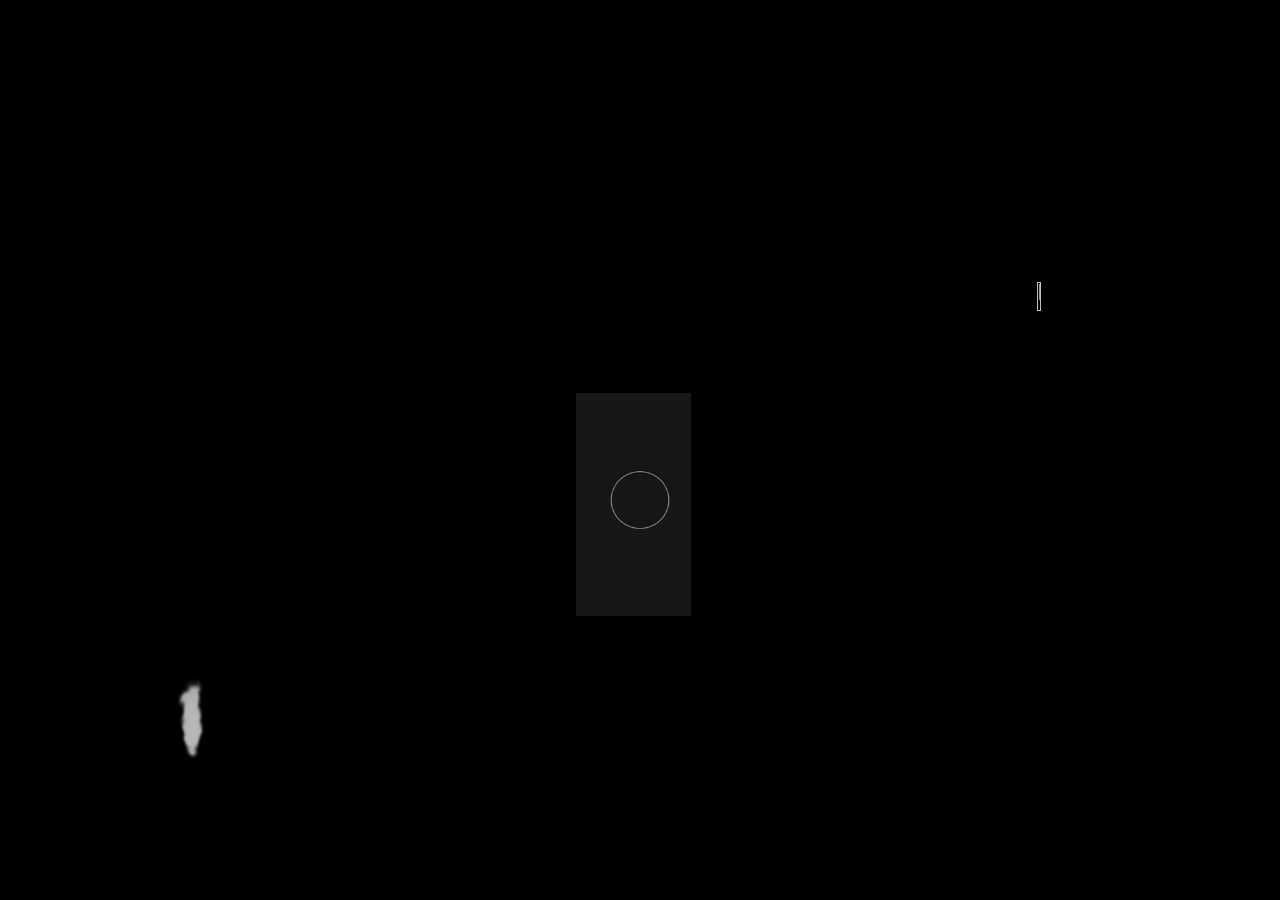
==== halaman1/index.html @ 9586b601 "benerin sounds sama z.index" ====
<!DOCTYPE html>
<html lang="en">
    <head>
        <meta charset="UTF-8" />
        <meta name="viewport" content="width=device-width, initial-scale=1.0" />
        <title>HAMBURG</title>
        <link rel="stylesheet" href="assets/css/style.css" />
        <link rel="stylesheet" href="../all-assets/allstyle.css" />
        </head>

    <body>
        <div class="container-main" id="container-main">
            <!-- Awan -->
            <div id="awan" class="layer1"></div>

            <!-- Pohon -->
            <div id="pohon" class="layer2" style="z-index: 2"></div>

            <!-- Rumah -->
            <div id="rumah" class="layer3" style="z-index: 3"></div>

            <!-- Burger Roket -->
            <div id="burger" class="layer4" style="z-index: 4"></div>

            <!-- Pintu -->
            <div
                id="door-hover"
                class="doortrigger"
                style="z-index: 9"
                onmouseenter="animateDoor()"
                onclick="enterDoor()"
            ></div>
            <div class="black" style="z-index: 4"></div>
            <div id="door" class="door" style="z-index: 4"></div>
            <div
                id="clickanimation"
                class="clickanimation"
                style="z-index: 4"
            ></div>

            <!-- Main -->
            <div class="layer5" style="z-index: 5">
                <div class="bendera"></div>
                <div class="kucing"></div>
                <div class="alien"></div>
                <div class="koran"></div>
                <div class="table1"></div>
                <div class="table2"></div>
                <div class="table3"></div>
                <div class="waiter"></div>
                <div class="pepefinker"></div>
            </div>

            <!-- Trotoar -->
            <div class="layer6" style="z-index: 6">
                <div alt="Trotoar" class="trotoar"></div>
                <div alt="asep" class="asep"></div>
                <img
                    src="assets/contents/sepeda.gif"
                    alt="sepeda"
                    class="sepeda"
                    onclick=""
                />
                <div alt="flyingburger" class="flyingburger"></div>
            </div>

            <!-- Efek Barang Masuk -->
            <div class="layer7" style="z-index: 7">
                <div
                    id="barangMasuk"
                    alt="barangMasuk"
                    class="barangMasuk"
                ></div>
            </div>

            <!-- Efek Hover -->
            <div class="layer8" style="z-index: 8; transform-origin: center">
                <img src="assets/contents/bola.png" id="bola" class="bola" />
                <div
                    class="burgerHover"
                    onmouseover="animateBurgerRocket()"
                ></div>
                <div class="catHover" onmouseenter="catPlaySound()"></div>
                <div class="BycicleHover" onclick="playBycicle()"></div>
            </div>
        </div>
        <script src="script.js"></script>
    </body>
</html>
---- halaman1/assets/css/style.css ----
body {
    margin: 0;
    padding: 0;
    overflow: hidden;
}

div {
    position: absolute;
    width: 100%;
    height: 100%;
    background-repeat: no-repeat;
    background-size: 100% 100%;
    background-position: center;
}

.layer1 {
    position: absolute;
    left: -5%;
    background-image: url('../contents/langit.png');
    width: 110%;
}

.layer2 {
    position: absolute;
    left: -5%;
    background-image: url('../contents/pohon.webp');
    width: 120%;
}

.layer3 {
    background-image: url('../contents/rumah.png');
    left: -0.25%;
    top: -20%;
    width: 101%;
    height: 150%;
}

.layer4 {
    position: absolute;
    top: 35%;
    left: 32%;
    width: 23%;
    height: 48%;
    transform: translate(0%, 0%);
    background-image: url('../contents/rocketburger.webp');
}

.door {
    position: absolute;
    top: 43.7%;
    left: 42.5%;
    width: 9%;
    height: 24.8%;
    background-image: url('../contents/pintu.png');
}

.doortrigger{
    position: absolute;
    top: 43.7%;
    left: 45%;
    width: 9%;
    height: 24.8%;
}

.doortrigger:hover {
    cursor: url(../../../all-assets/CURSORHOVER.png) 30 30, crosshair;
}

.clickanimation {
    position: absolute;
    top: 52%;
    left: 47.5%;
    width: 5%;
    height: 7%;
    background-image: url('../../../all-assets/clickanimation.webp');
}

.clickPopUpAnimation {
    position: absolute;
    top: 11%;
    left: 4%;
    width: 7%;
    height: 11%;
    background-image: url('../../../all-assets/clickanimation.webp');
}

.black {
    position: absolute;
    top: 43.7%;
    left: 45%;
    width: 9%;
    height: 24.8%;
    background-color: rgb(22, 22, 22);
}

.layer5 {
    background-image: url('../contents/restoran.png');
    top: 0%;
    left: 0%;
    width: 100%;
}

.bendera {
    position: absolute;
    top: 46%;
    left: 56%;
    width: 17%;
    height: 7%;
    background-image: url('../contents/benderakaca.webp');
}

.kucing {
    position: absolute;
    top: 71%;
    left: 47%;
    width: 9%;
    height: 9%;
    background-image: url('../contents/kucing.webp');
}

.alien {
    position: absolute;
    top: 46.6%;
    left: 64%;
    width: 6%;
    height: 23%;
    background-image: url('../contents/alien.webp');
}

.koran {
    position: absolute;
    top: 49%;
    left: 29%;
    width: 4%;
    height: 24%;
    background-image: url('../contents/wolfkoran.webp');
}

.table1 {
    position: absolute;
    top: 39%;
    left: 2.5%;
    width: 18%;
    height: 40%;
    background-image: url('../contents/table1.webp');
}

.table2 {
    position: absolute;
    top: 54%;
    left: 29%;
    width: 16%;
    height: 23%;
    background-image: url('../contents/table2.webp');
}

.table3 {
    position: absolute;
    top: 52%;
    left: 57%;
    width: 15%;
    height: 26%;
    background-image: url('../contents/table3.webp');
}

.waiter {
    position: absolute;
    top: 47%;
    left: 43%;
    width: 5.5%;
    height: 23%;
    background-image: url('../contents/waiter.webp');
}

.pepefinker {
    position: absolute;
    top: 17%;
    left: 76%;
    width: 24%;
    height: 64%;
    background-image: url('../contents/pepefinker.webp');
}

.bola {
    z-index: 50;
    position: absolute;
    top: 31.3%;
    left: 81%;
    width: 3%;
    height: 18%;
    animation: swingBola 2s infinite ease-in-out alternate;
}

.bola:hover {
    animation: swingBola 1s infinite ease-in-out alternate; 
    cursor: url(../../../all-assets/CURSORHOVER.png) 30 30, crosshair;
}

@keyframes swingBola{
    0% {
        transform: rotate(-9deg); /* Mulai dari ayunan ke kiri */
        left: 80%;
     }
    50% {
        transform: rotate(9deg); /* Ayunan ke kanan */
        left: 79%;
    }
    100% {
        transform: rotate(-9deg); /* Kembali ke ayunan ke kiri */
        left: 80%;
    }
}

.trotoar {
    position: absolute;
    top: 73%;
    left: 0%;
    width: 100%;
    height: 27%;
    background-image: url('../contents/object.png');
}

.asep {
    position: absolute;
    top: 75%;
    left: 13.5%;
    width: 3%;
    height: 10%;
    background-image: url('../contents/webpasap.webp');
}

.sepeda {
    position: absolute;
    top: 82.5%;
    left: 0%;
    width: 18%;
    height: 35%;
    transform: translateY(-50%) translateX(100vw);
    animation: speedMovement 10s infinite ease-in-out; 
}

@keyframes speedMovement {
    from {
        transform: translateY(-50%) translateX(100vw); 
    }
    to {
        transform: translateY(-50%) translateX(-100vw); 
    }
}

.flyingburger {
    position: absolute;
    top: 0%;
    left: 87%;
    width: 13%;
    height: 47%;
    background-image: url('../contents/burgerTerbang.webp');
}

.barangMasuk {
    display: none;
    position: absolute;
    width: 100%; 
    height: 100%; 
    background-image: url("../contents/barangMasuk.webp");
}

.burgerHover {
    position: absolute;
    top: 38%;
    left: 50%;
    transform: translate(-50%, -60%);
    width: 32.5%;
    height: 10%;
}

.burgerHover:hover {
    cursor: url(../../../all-assets/CURSORHOVER.png) 30 30, crosshair;
}

.catHover {
    position: absolute;
    top: 71%;
    left: 49.5%;
    width: 6%;
    height: 9%;
}

.catHover:hover {
    cursor: url(../../../all-assets/CURSORHOVER.png) 30 30, crosshair;
}

.BycicleHover {
    position: absolute;
    top: 82.5%;
    left: 0%;
    width: 18%;
    height: 35%;
    transform: translateY(-50%) translateX(100vw);
    animation: speedMovement 10s infinite ease-in-out; 
}

.BycicleHover:hover {
    cursor: url(../../../all-assets/CURSORHOVER.png) 30 30, crosshair;
}

.popup-container {
    overflow: visible;
    position: absolute;
    display: none;
    right: 37%;
    top:20%;
    z-index: 100;
    width: 23%;
    height: 100%;
}

.popup-background {
    width: 110%;
    height: auto;
    position: absolute;
    top: 0;
    left: 0;
    z-index: -1;
}

.popup-content {
    width: 90%;
    height: max-content;
    overflow: visible;
    position: absolute;
    top: -6%;
    left: 3%;
    display: flex;
    flex-direction: column;
    justify-content: center;
    align-items: center;
    gap: 25px;
}

.ca-code {
    display: flex;
    flex-direction: row;
    justify-content: center;
    align-items: center;
}

.links {
    overflow: visible;
    position: absolute;
    top: 60%;
    display: flex;
    flex-direction: column;
    align-items: center;
    gap: 5px;
    width: 100%;
    height: max-content;
}

.sosmed {
    position: absolute;
    top: 110%;
    display: flex;
    flex-direction: row;
    gap: 5px;
    width: 60%;
}

.hamburg-popup {
    height: max-content;
    width: 90%;
}

.w-100 {
    width: 100%;
    height: max-content;
}

.w-60{
    width: 60%;
    height: max-content;
}

.w-80{
    width: 80%;
    height: max-content;
}

.w-70{
    width: 70%;
    height: max-content;
}

.exit-button{
    position: absolute;
    bottom: -10%;
    align-self: flex-end;
    padding-right: 10%;
    width: 10%;
    height: auto;
}

.exit-button:hover {
    cursor: url(../../../all-assets/CURSORHOVER.png) 30 30, crosshair;
}

.popup-trigger{
    position: absolute;
    top: 0%;
    left: 0%;
    width: 14.5%;
    height: 35%;
    background-color: transparent;
}

.popup-trigger:hover {
    cursor: url(../../../all-assets/CURSORHOVER.png) 30 30, crosshair;
}
---- all-assets/allstyle.css ----
* {
    cursor: url(CURSORHAMBURG.png) 30 30, crosshair;
    overflow-x: hidden;
    overflow-y: hidden;
}

body {
    width: 100vw;
    height: 100vh;
    margin: 0;
    padding: 0;
    background-color: black;
}

.framescreen {
    position: absolute;
    background-repeat: no-repeat;
    background-position: center;
    background-size: 100% 100%;
    width: 100%;
    height: 100%;
    z-index: 1;
}

/* .hoverscrollleft {
    position: fixed;
    background-repeat: no-repeat;
    background-position: center;
    background-size: 100% 100%;
    width: 15%;
    height: 100%;
    z-index: 2;
}

.hoverscrollright {
    position: fixed;
    left: 85%;
    background-repeat: no-repeat;
    background-position: center;
    background-size: 100% 100%;
    width: 15%;
    height: 100%;
    z-index: 2;
} */

/* #oriental {
    width: 500%;
    transform: translateX(-40%);
} */

.intro {
    position: fixed;
    background-repeat: no-repeat;
    background-position: center;
    background-size: 100% 100%;
    width: 100%;
    height: 100%;
    z-index: 2;
    background-color: rgba(25, 23, 24, 1);
}

.loader {
    position: fixed;
    background-repeat: no-repeat;
    background-position: center;
    background-size: 100% 100%;
    width: 100%;
    height: 100%;
    z-index: 2;
    background-color: rgba(25, 23, 24, 1);
}

/* .centerClickText {
    position: absolute;
    color: white;
    top: 50%;
    left: 50%;
    transform: translate(-50%, -50%);
    width: 17%;
    height: 8%;
    align-items: center;
    transition: color 0.3s ease, width 0.3s ease, height 0.3s ease, font-size 0.3s ease;
}

.centerClickText:hover {
    color: #FFCC00;
    width: 24%;
    height: 20%;
    font-size: 1.9em;
} */

/* .introAnimation {
    font-size: 1.85em;
    align-items: center;
    justify-content: center;
    text-align: center;
    font-family: 'Segoe UI', Tahoma, Geneva, Verdana, sans-serif;
} */

.loadingimage {
    position: absolute;
    top: 45%;
    left: 50%;
    transform: translate(-50%, -50%);
    width: 80%;
    height: 100%;
    background-size: 100% 100%;
    background-image: url('burgerloading.gif');
}

.loadingtext {
    position: absolute;
    top: 92%;
    left: 50%;
    transform: translate(-50%, -50%);
    align-items: center;
    justify-content: center;
    text-align: center;
    color: white;
    font-size: 1.4em;
    font-family: 'Segoe UI', Tahoma, Geneva, Verdana, sans-serif;
}

@media (max-width: 700px) {
    .intro {
        position: fixed;
        background-size: 100% 100%;
        width: 100%;
        height: 100%;
        z-index: 2;
    }

    .loader {
        position: fixed;
        background-size: 100% 100%;
        width: 100%;
        height: 100%;
        z-index: 2;
    }

    .loadingimage {
        position: absolute;
        top: 10%;
        left: 12%;
        width: 20%;
        height: 10%;
    }

    .loadingtext {
        margin: auto;
        top: 22%;
        left: 12%;
        align-items: center;
        justify-content: center;
    }

    .framescreen {
        position: sticky;
        width: 1900px;
    }

    * {
        overflow-x: scroll;
        overflow-y: hidden;
    }
}
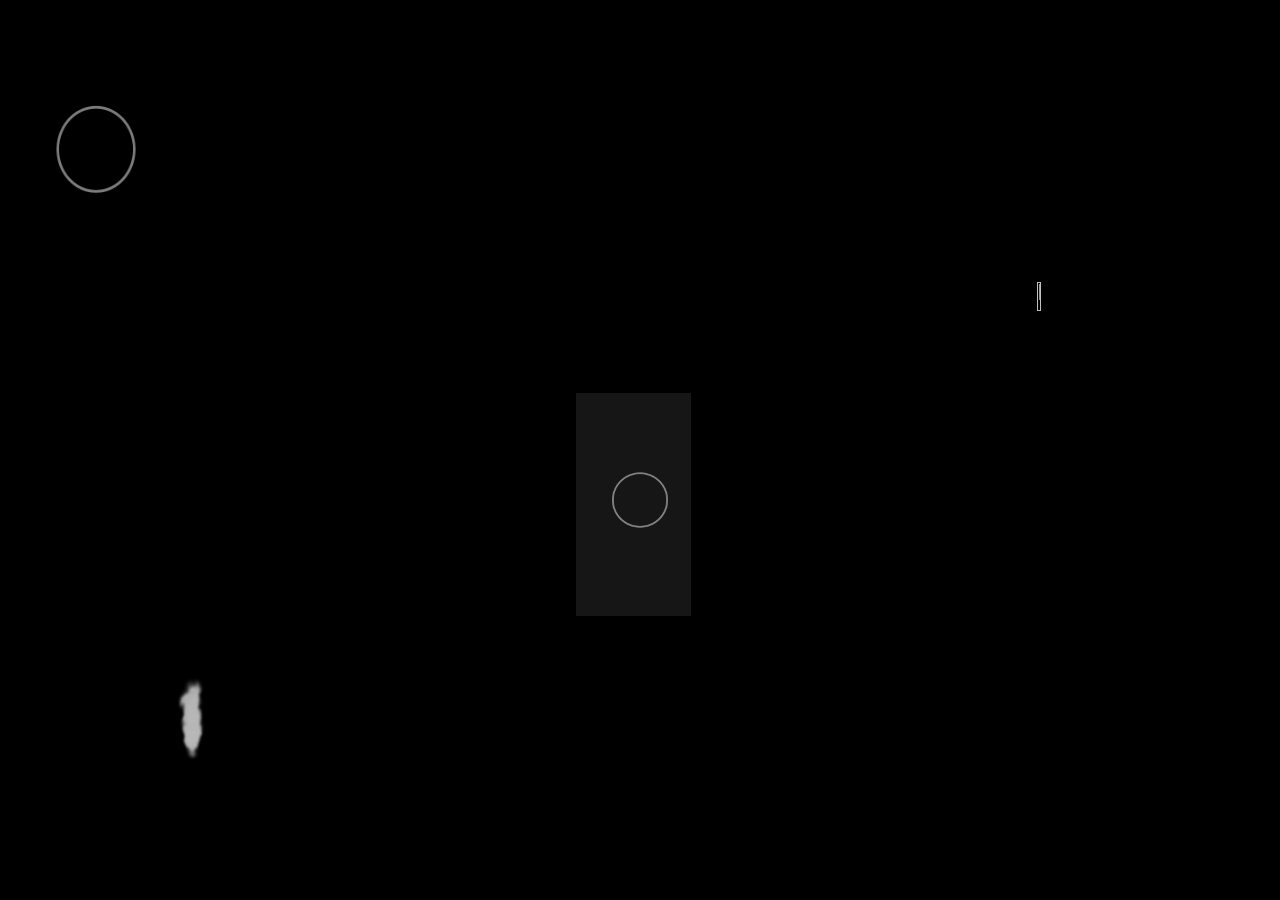
==== commit 116db469: "Menambahkan link tujuan jika tombol di klik, serta menambah logic copy pada javascript" ====
--- a/halaman1/index.html
+++ b/halaman1/index.html
@@ -6,9 +6,9 @@
         <title>HAMBURG</title>
         <link rel="stylesheet" href="assets/css/style.css" />
         <link rel="stylesheet" href="../all-assets/allstyle.css" />
-        </head>
+    </head>
 
-    <body>
+    <body onload="playLoopingSoundLuar()">
         <div class="container-main" id="container-main">
             <!-- Awan -->
             <div id="awan" class="layer1"></div>
@@ -28,7 +28,7 @@
                 class="doortrigger"
                 style="z-index: 9"
                 onmouseenter="animateDoor()"
-                onclick="enterDoor()"
+                onclick="changePage()"
             ></div>
             <div class="black" style="z-index: 4"></div>
             <div id="door" class="door" style="z-index: 4"></div>
@@ -36,6 +36,12 @@
                 id="clickanimation"
                 class="clickanimation"
                 style="z-index: 4"
+            ></div>
+
+            <div
+                id="clickPopUpAnimation"
+                class="clickPopUpAnimation"
+                style="z-index: 10"
             ></div>
 
             <!-- Main -->
@@ -84,6 +90,96 @@
                 <div class="BycicleHover" onclick="playBycicle()"></div>
             </div>
         </div>
-        <script src="script.js"></script>
+
+        <!-- Popup -->
+        <div class="popup-container" id="popup">
+            <!-- Background -->
+            <img
+                src="../all-assets/popup-assets/Paper.webp"
+                alt=""
+                class="popup-background"
+            />
+
+            <!-- Content -->
+            <div class="popup-content">
+                <img
+                    src="../all-assets/popup-assets/weblooping-ezgif.com-video-to-webp-converter.webp"
+                    class="hamburg-popup"
+                    alt=""
+                />
+
+                <div class="links">
+                    <img
+                        src="../all-assets/popup-assets/Untitled-2.png"
+                        alt=""
+                        class="w-70"
+                    />
+                    <span class="ca-code w-70" onclick="copyText()">
+                        <img
+                            src="../all-assets/popup-assets/CAcode.webp"
+                            alt=""
+                            class="w-100"
+                        />
+                    </span>
+                    <div class="sosmed">
+                        <a
+                            href="https://www.instagram.com/hamburg_tuff/"
+                            class="w-60 instagram"
+                            ><img
+                                src="../all-assets/popup-assets/IgButton.webp"
+                                alt=""
+                                class="w-100"
+                        /></a>
+                        <a
+                            href="https://www.tiktok.com/@hamburg_sol?_t=8p38qGoiDCs&_r=1"
+                            class="w-60 tiktok"
+                        >
+                            <img
+                                src="../all-assets/popup-assets/TiktokButton.webp"
+                                alt=""
+                                class="w-100"
+                            />
+                        </a>
+                        <a
+                            href="https://x.com/Hamburg_tuff"
+                            class="w-60 xhover"
+                        >
+                            <img
+                                src="../all-assets/popup-assets/XButton.webp"
+                                alt=""
+                                class="w-100"
+                            />
+                        </a>
+                        <a
+                            href="https://t.me/hamburg_sol"
+                            class="telegram w-60"
+                        >
+                            <img
+                                src="../all-assets/popup-assets/TelegramButton.webp"
+                                alt=""
+                                class="w-100"
+                            />
+                        </a>
+                    </div>
+                </div>
+
+                <div class="exit-button" onclick="popupHide()">
+                    <img
+                        src="../all-assets/popup-assets/EXITButton.webp"
+                        alt=""
+                        class="w-100"
+                    />
+                </div>
+            </div>
+        </div>
+
+        <!-- Trigger -->
+        <div
+            class="popup-trigger"
+            onclick="popupShow()"
+            style="z-index: 100"
+        ></div>
+
+        <script src="assets/js/script.js"></script>
     </body>
 </html>
--- a/halaman1/assets/css/style.css
+++ b/halaman1/assets/css/style.css
@@ -345,6 +345,26 @@
     align-items: center;
 }
 
+.ca-code:hover {
+    cursor: url(../../../all-assets/CURSORHOVER.png) 30 30, crosshair;
+}
+
+.telegram:hover{
+    cursor: url(../../../all-assets/CURSORHOVER.png) 30 30, crosshair;
+}
+
+.instagram:hover{
+    cursor: url(../../../all-assets/CURSORHOVER.png) 30 30, crosshair;
+}
+
+.xhover:hover{
+    cursor: url(../../../all-assets/CURSORHOVER.png) 30 30, crosshair;
+}
+
+.tiktok:hover{
+    cursor: url(../../../all-assets/CURSORHOVER.png) 30 30, crosshair;
+}
+
 .links {
     overflow: visible;
     position: absolute;
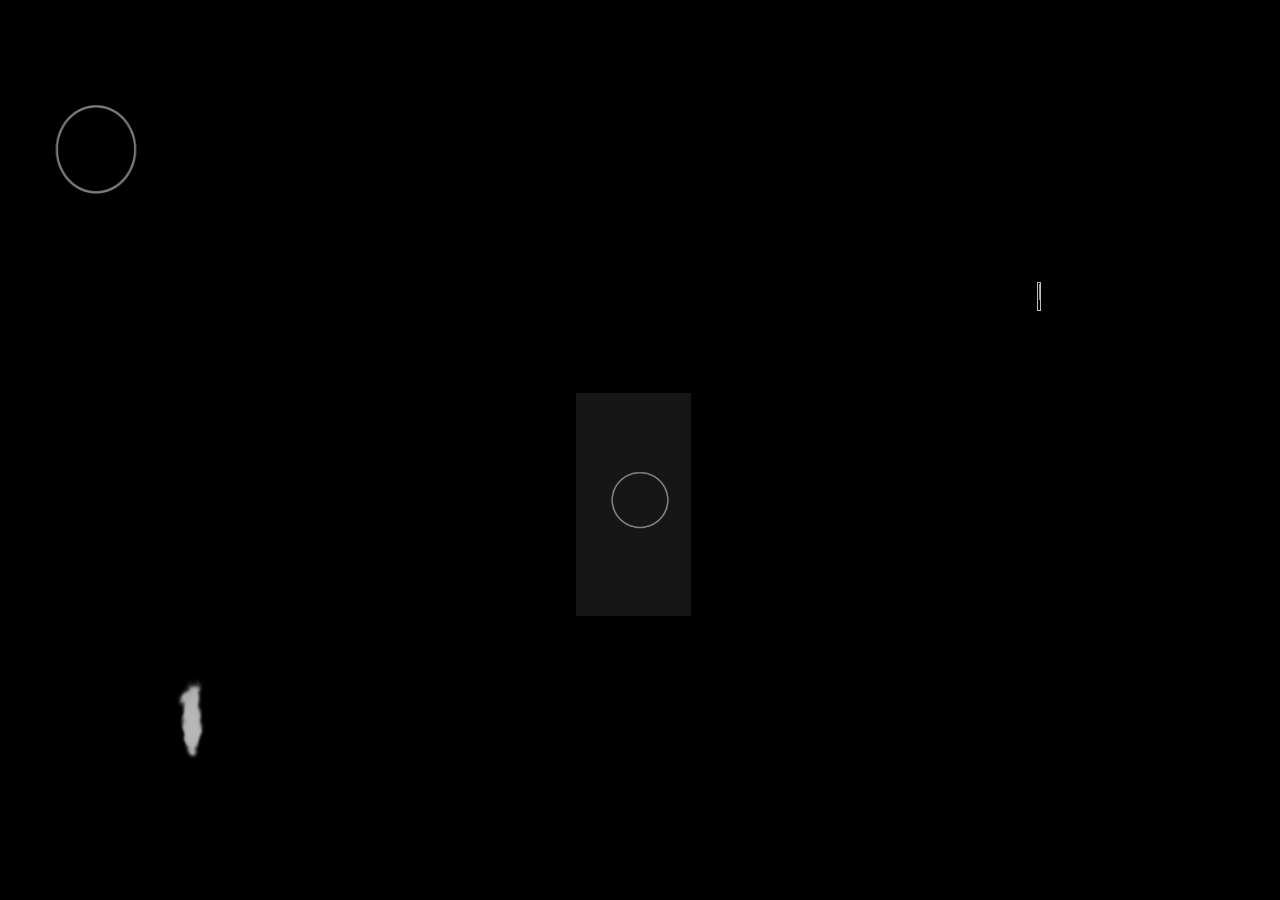
==== commit 14363aaf: "revisi audio background dan beberapa fitur diedit" ====
--- a/halaman1/index.html
+++ b/halaman1/index.html
@@ -8,7 +8,7 @@
         <link rel="stylesheet" href="../all-assets/allstyle.css" />
     </head>
 
-    <body onload="playLoopingSoundLuar()">
+    <body>
         <div class="container-main" id="container-main">
             <!-- Awan -->
             <div id="awan" class="layer1"></div>
@@ -151,7 +151,7 @@
                             />
                         </a>
                         <a
-                            href="https://t.me/hamburg_sol"
+                            href="https://t.me/hamburg_tuff"
                             class="telegram w-60"
                         >
                             <img
--- a/all-assets/allstyle.css
+++ b/all-assets/allstyle.css
@@ -20,6 +20,19 @@
     width: 100%;
     height: 100%;
     z-index: 1;
+}
+
+.musichandler {
+    position: fixed;
+    top: 85%;
+    left: 2.5%;
+    background-repeat: no-repeat;
+    background-position: center;
+    background-size: 100% 100%;
+    background-image: url(play.png);
+    width: 6%;
+    height: 10%;
+    z-index: 2;
 }
 
 /* .hoverscrollleft {
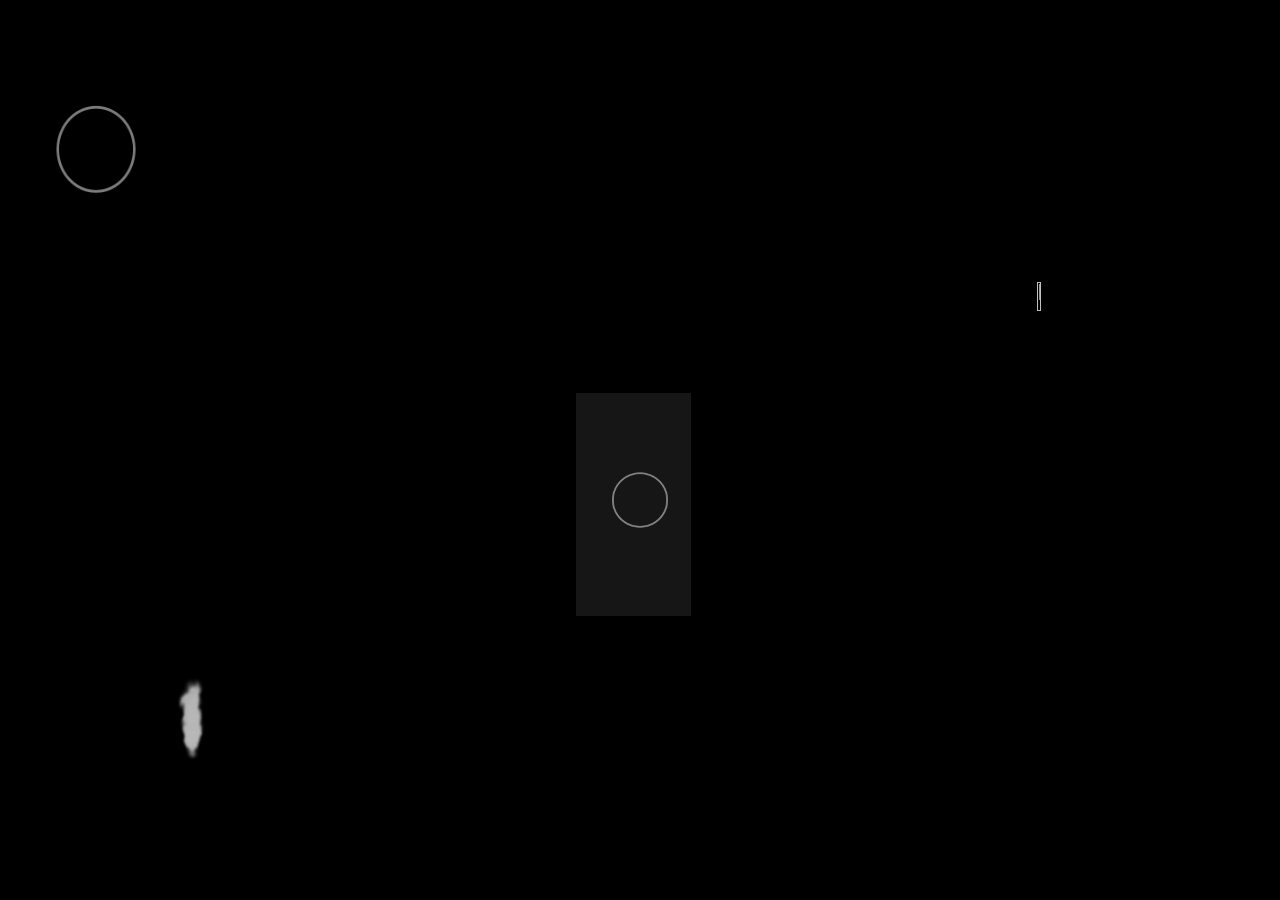
==== commit 3c337fe2: "Perubahan CA Code" ====
--- a/halaman1/index.html
+++ b/halaman1/index.html
@@ -116,10 +116,11 @@
                     />
                     <span class="ca-code w-70" onclick="copyText()">
                         <img
-                            src="../all-assets/popup-assets/CAcode.webp"
+                            src="../all-assets/popup-assets/CopyButton.webp"
                             alt=""
-                            class="w-100"
+                            class="copy-image"
                         />
+                        <p>5vX4JdxapxpUfUdSy6gjatUSXbknfavqVbo1XVB69xUM</p>
                     </span>
                     <div class="sosmed">
                         <a
--- a/halaman1/assets/css/style.css
+++ b/halaman1/assets/css/style.css
@@ -343,6 +343,7 @@
     flex-direction: row;
     justify-content: center;
     align-items: center;
+    gap: 5px;
 }
 
 .ca-code:hover {
@@ -435,4 +436,8 @@
 
 .popup-trigger:hover {
     cursor: url(../../../all-assets/CURSORHOVER.png) 30 30, crosshair;
+}
+
+.copy-image{
+    width: 30%;
 }--- a/all-assets/allstyle.css
+++ b/all-assets/allstyle.css
@@ -176,4 +176,11 @@
         overflow-x: scroll;
         overflow-y: hidden;
     }
+
+    .musichandler {
+        top: 85%;
+        left: 2.5%;
+        width: 20%;
+        height: 10%;
+    }
 }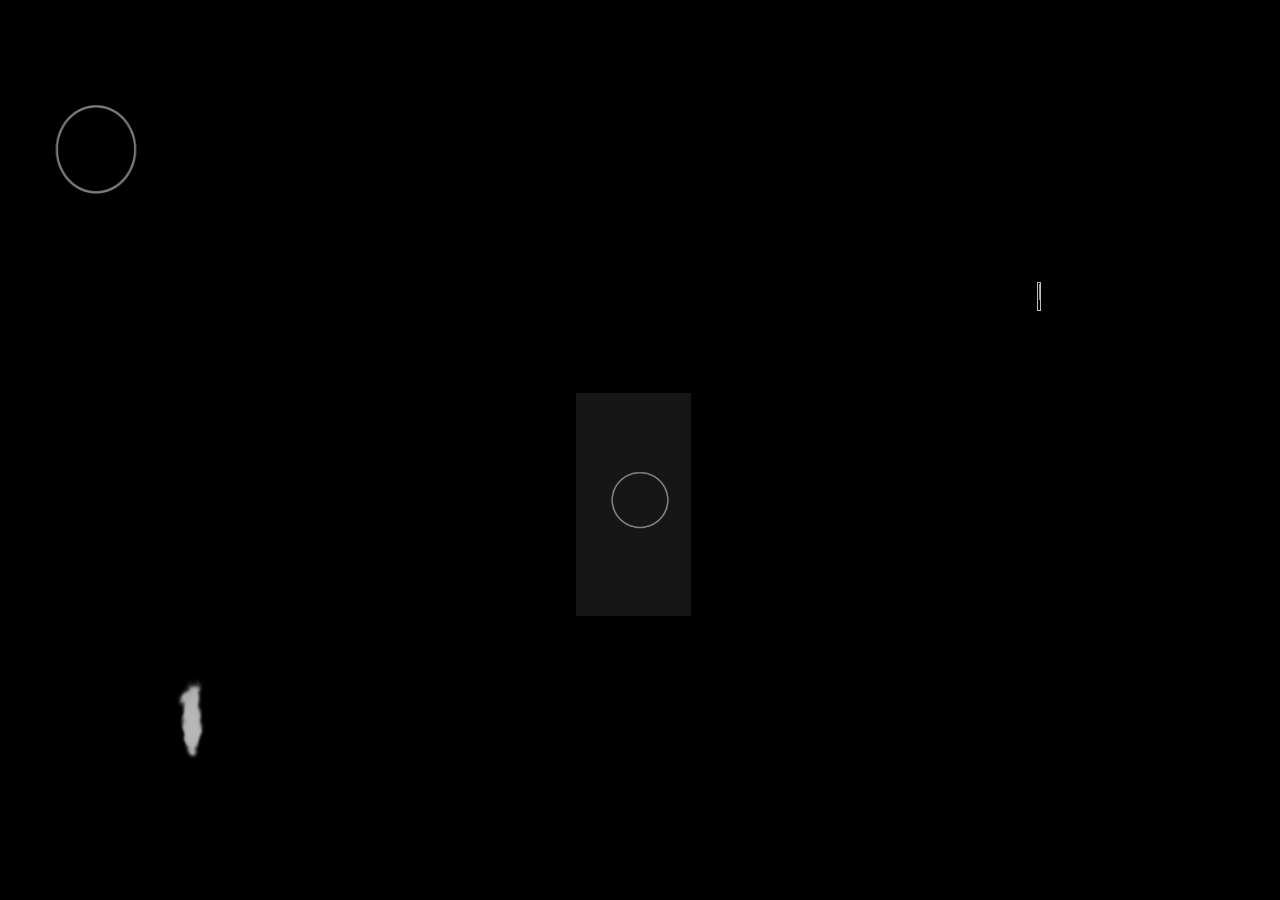
==== commit 4d0ee19d: "link popup fix" ====
--- a/halaman1/index.html
+++ b/halaman1/index.html
@@ -120,12 +120,13 @@
                             alt=""
                             class="copy-image"
                         />
-                        <p>5vX4JdxapxpUfUdSy6gjatUSXbknfavqVbo1XVB69xUM</p>
+                        <p class="codespace">5vX4JdxapxpUfUdSy6gjatUSXbknfavqVbo1XVB69xUM</p>
                     </span>
                     <div class="sosmed">
                         <a
                             href="https://www.instagram.com/hamburg_tuff/"
                             class="w-60 instagram"
+                            target="_blank"
                             ><img
                                 src="../all-assets/popup-assets/IgButton.webp"
                                 alt=""
@@ -134,6 +135,7 @@
                         <a
                             href="https://www.tiktok.com/@hamburg_sol?_t=8p38qGoiDCs&_r=1"
                             class="w-60 tiktok"
+                            target="_blank"
                         >
                             <img
                                 src="../all-assets/popup-assets/TiktokButton.webp"
@@ -144,6 +146,7 @@
                         <a
                             href="https://x.com/Hamburg_tuff"
                             class="w-60 xhover"
+                            target="_blank"
                         >
                             <img
                                 src="../all-assets/popup-assets/XButton.webp"
@@ -154,6 +157,7 @@
                         <a
                             href="https://t.me/hamburg_tuff"
                             class="telegram w-60"
+                            target="_blank"
                         >
                             <img
                                 src="../all-assets/popup-assets/TelegramButton.webp"
--- a/halaman1/assets/css/style.css
+++ b/halaman1/assets/css/style.css
@@ -439,5 +439,9 @@
 }
 
 .copy-image{
-    width: 30%;
+    width: 15%;
+}
+
+.codespace {
+    font-size: 0.5vw;
 }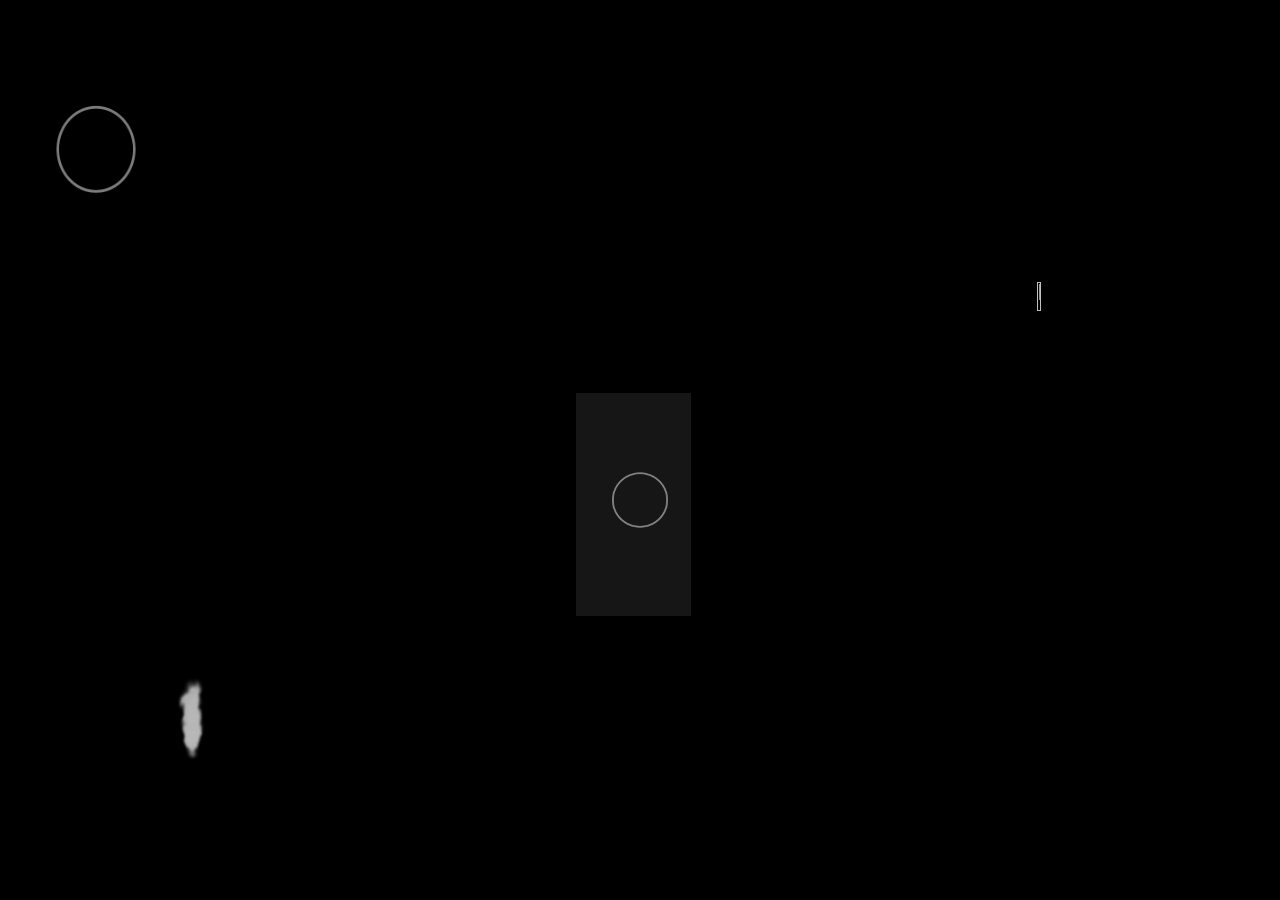
==== commit 9ab36241: "Menambahkan link pada popup" ====
--- a/halaman1/index.html
+++ b/halaman1/index.html
@@ -120,7 +120,9 @@
                             alt=""
                             class="copy-image"
                         />
-                        <p class="codespace">5vX4JdxapxpUfUdSy6gjatUSXbknfavqVbo1XVB69xUM</p>
+                        <p class="codespace">
+                            5vX4JdxapxpUfUdSy6gjatUSXbknfavqVbo1XVB69xUM
+                        </p>
                     </span>
                     <div class="sosmed">
                         <a
@@ -161,6 +163,28 @@
                         >
                             <img
                                 src="../all-assets/popup-assets/TelegramButton.webp"
+                                alt=""
+                                class="w-100"
+                            />
+                        </a>
+                        <a
+                            href="https://dexscreener.com/solana/6tdbxgbenkkwrjrycopddnccyznmodpu6pyxragzdmlg"
+                            class="telegram w-60"
+                            target="_blank"
+                        >
+                            <img
+                                src="../all-assets/popup-assets/dexscreener.png"
+                                alt=""
+                                class="w-100"
+                            />
+                        </a>
+                        <a
+                            href="https://www.dextools.io/app/en/solana/pair-explorer/6TdbXgBENkkwrjrYCopDdNCCyZnmodpu6pYXRAgZdMLg"
+                            class="telegram w-60"
+                            target="_blank"
+                        >
+                            <img
+                                src="../all-assets/popup-assets/dextools-logo-4EDDD2DF98-seeklogo.com.png"
                                 alt=""
                                 class="w-100"
                             />
--- a/halaman1/assets/css/style.css
+++ b/halaman1/assets/css/style.css
@@ -373,8 +373,8 @@
     display: flex;
     flex-direction: column;
     align-items: center;
-    gap: 5px;
-    width: 100%;
+    gap: 10px;
+    width: 110%;
     height: max-content;
 }
 
